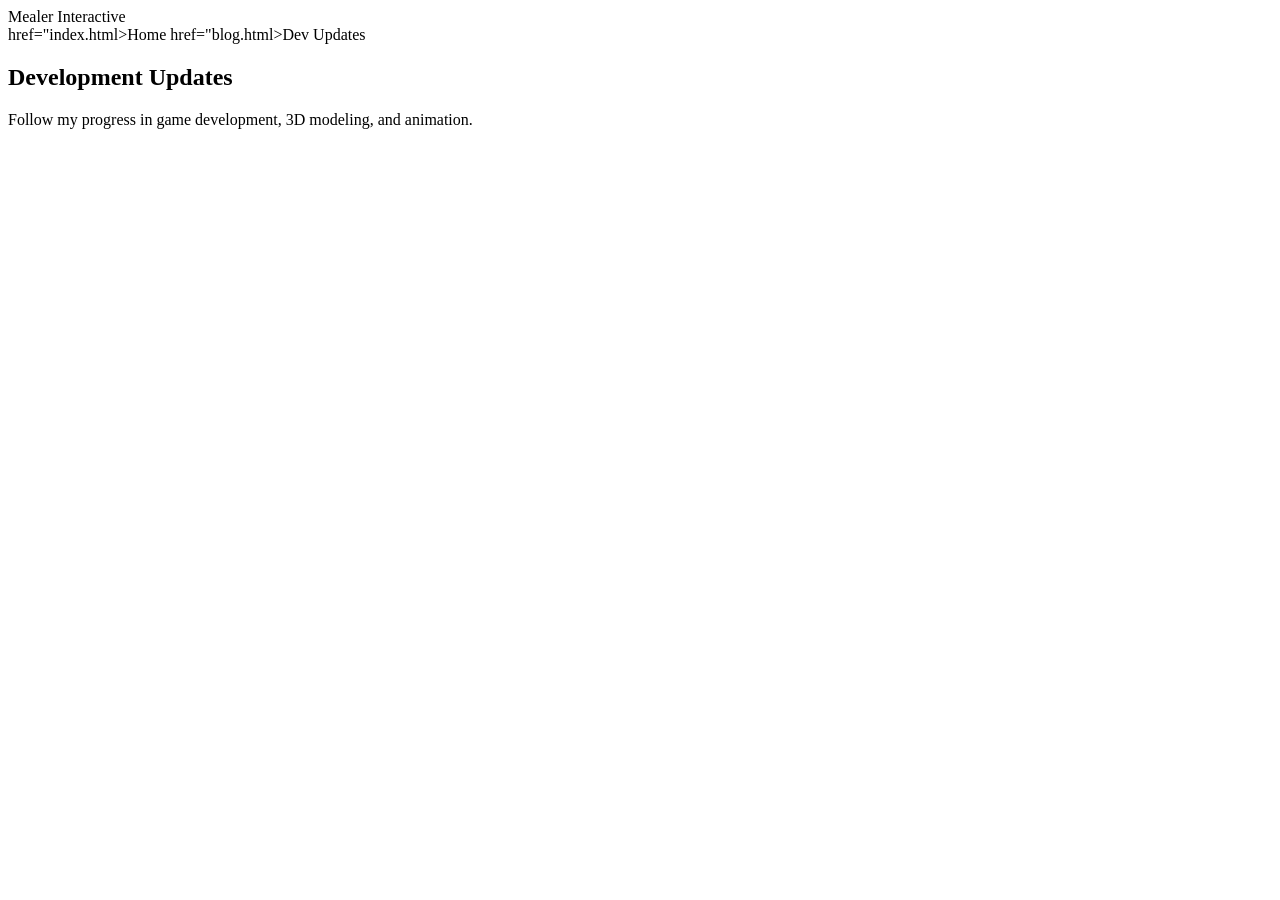
==== blog.html @ 89249fe2 "Add initial blog.html structure and content" ====
<!DOCTYPE html>
<html land="eng">
<head>
  <meta charset="UTF-8">
  <meta name="viewport"
        content="width=device-width, initial-scale=1.0">

  <title>Dev Updates | Mealer Interactive</title>
</head>

<body>
  <header>
    <hi>Mealer Interactive</hi>

    <nav>
      <a> href="index.html>Home</a>
      <a> href="blog.html>Dev Updates</a>
    </nav>
  </header>

  <main>
    <h2>Development Updates</h2>
    <p>
      Follow my progress in game development, 3D modeling, and animation.
    </p>
  </main>
  
</body>
</html>
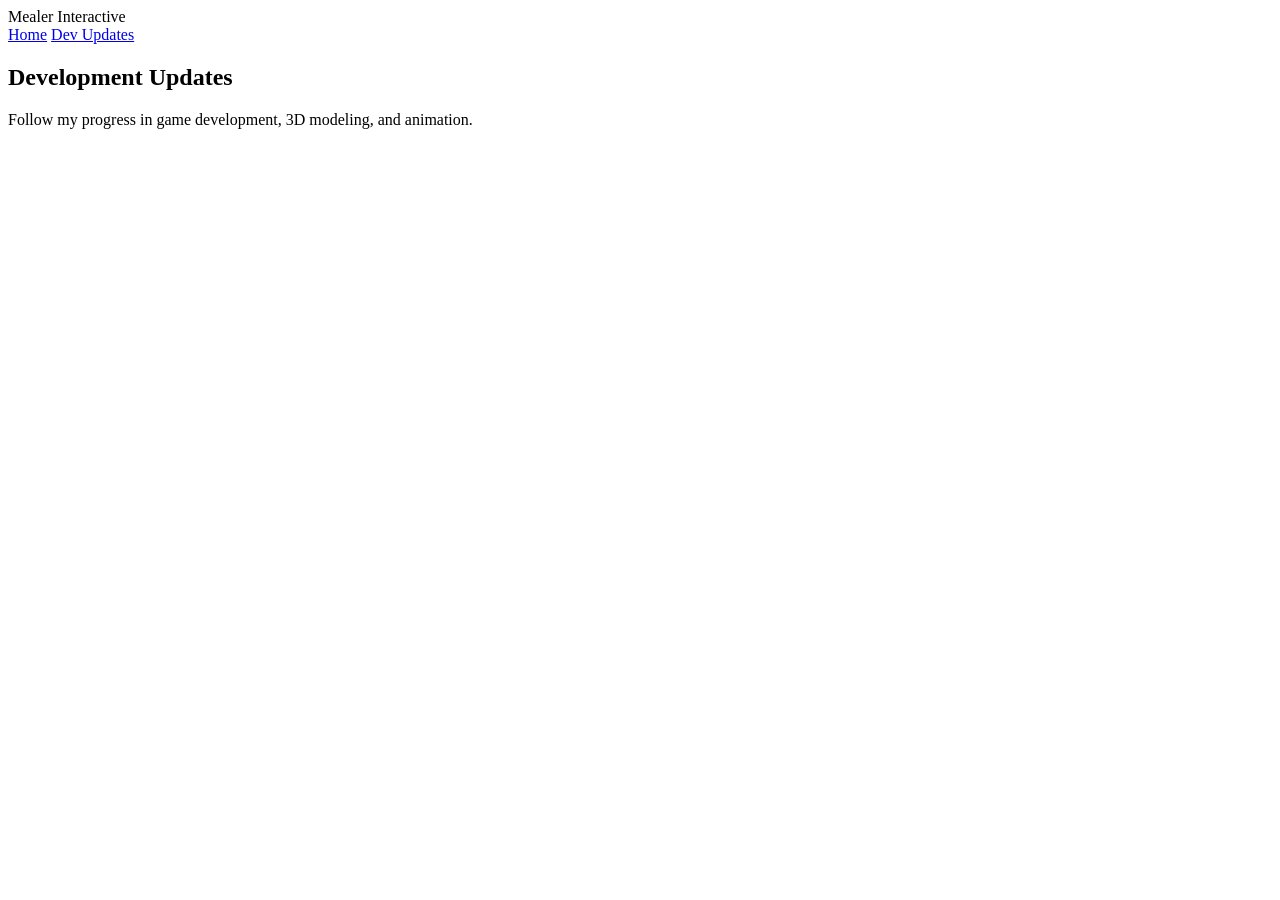
==== commit 76213e1d: "Fix HTML anchor tag syntax in blog.html" ====
--- a/blog.html
+++ b/blog.html
@@ -13,8 +13,8 @@
     <hi>Mealer Interactive</hi>
 
     <nav>
-      <a> href="index.html>Home</a>
-      <a> href="blog.html>Dev Updates</a>
+      <a href="index.html">Home</a>
+      <a href="blog.html">Dev Updates</a>
     </nav>
   </header>
 
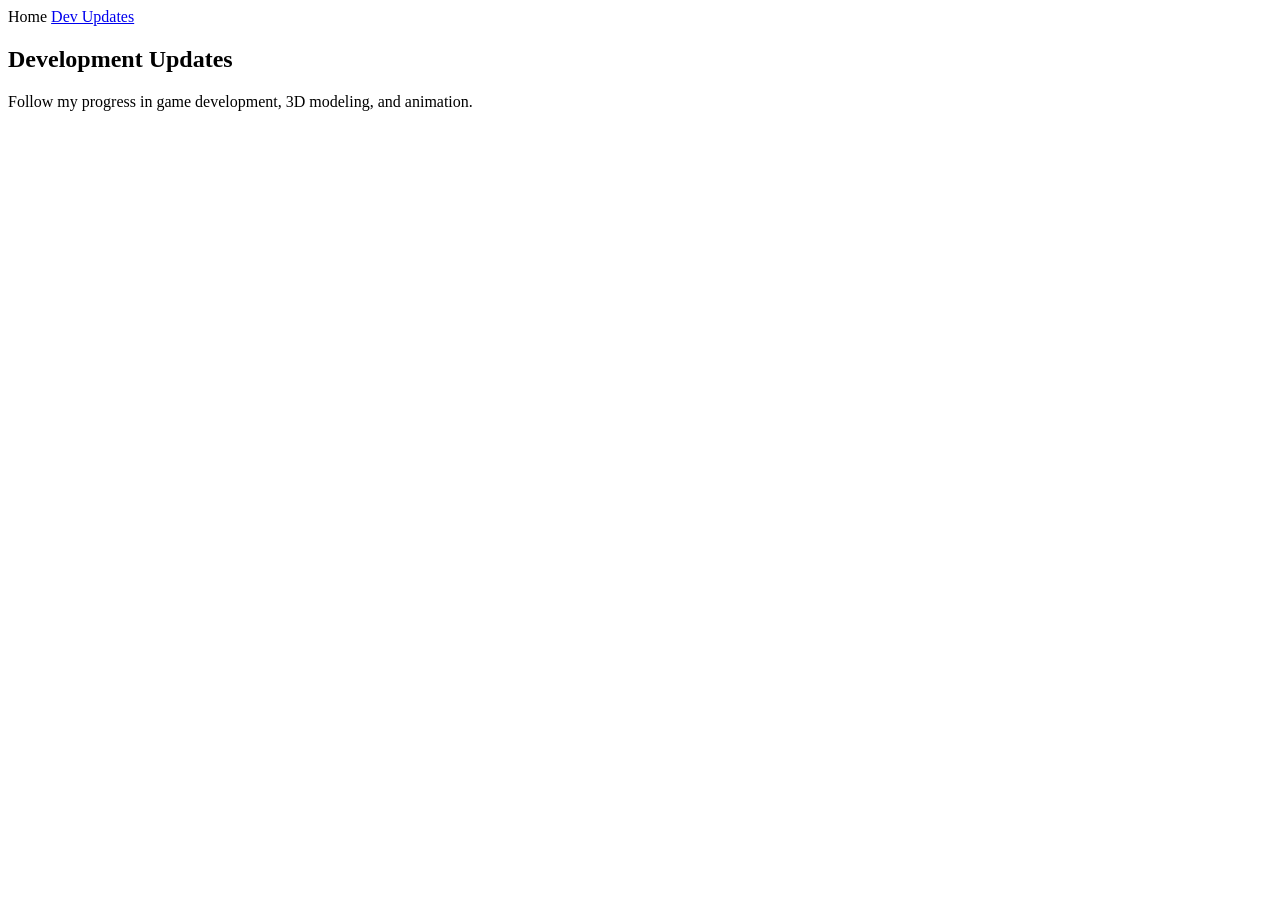
==== commit 0a08fea5: "Linked blog.css" ====
--- a/blog.html
+++ b/blog.html
@@ -6,16 +6,17 @@
         content="width=device-width, initial-scale=1.0">
 
   <title>Dev Updates | Mealer Interactive</title>
+  <link rel="stylesheet" href="blog.css>
 </head>
 
 <body>
   <header>
     <hi>Mealer Interactive</hi>
-
-    <nav>
-      <a href="index.html">Home</a>
-      <a href="blog.html">Dev Updates</a>
-    </nav>
+      
+<nav>
+    <a href="index.html">Home</a>
+    <a href="blog.html">Dev Updates</a>
+</nav>
   </header>
 
   <main>
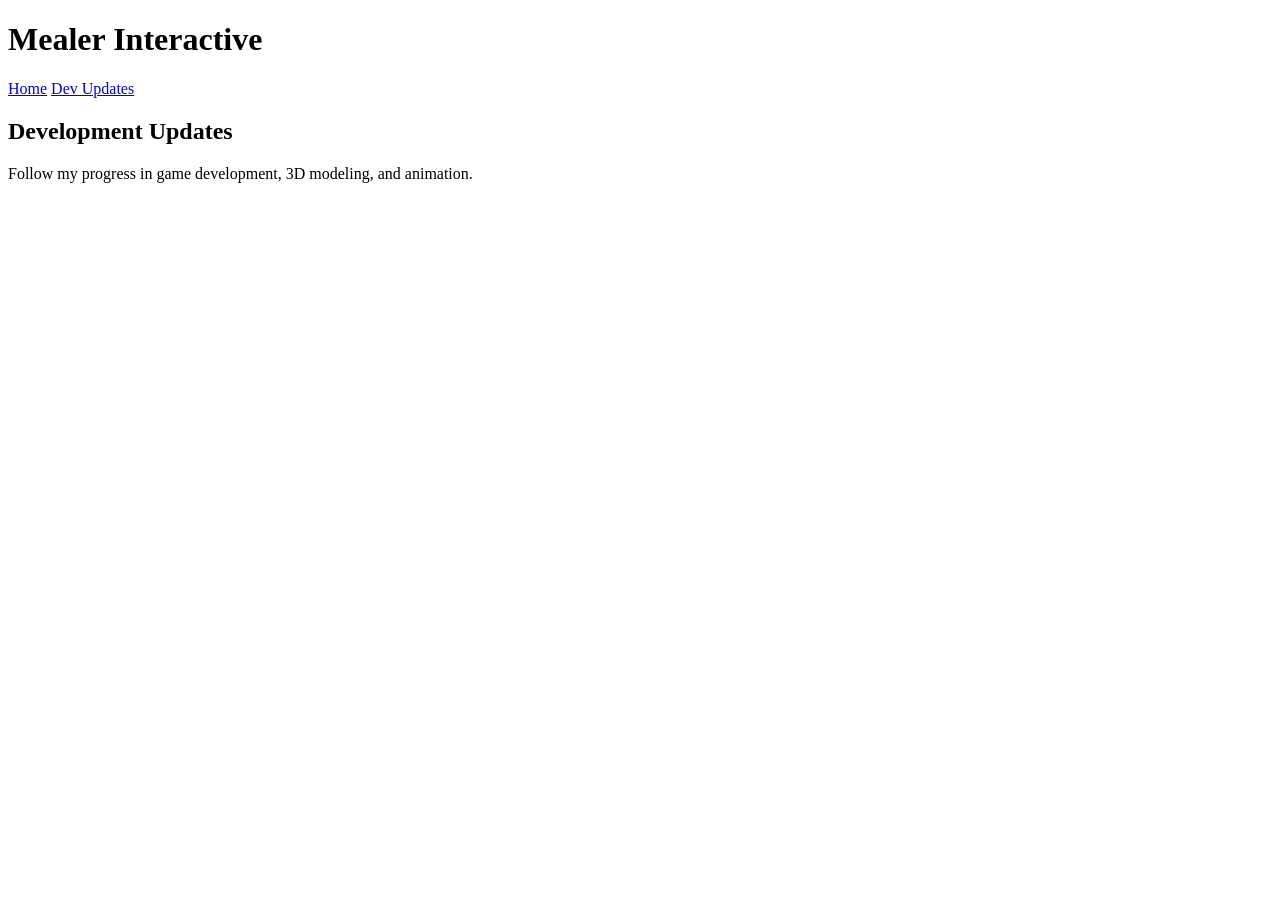
==== commit 620d2d6f: "Refactor header and navigation structure in blog.html" ====
--- a/blog.html
+++ b/blog.html
@@ -10,14 +10,14 @@
 </head>
 
 <body>
-  <header>
-    <hi>Mealer Interactive</hi>
-      
-<nav>
-    <a href="index.html">Home</a>
-    <a href="blog.html">Dev Updates</a>
-</nav>
-  </header>
+  <header class="site-header">
+    <h1>Mealer Interactive</h1>
+
+    <nav class="navbar">
+        <a href="index.html">Home</a>
+        <a href="blog.html">Dev Updates</a>
+    </nav>
+</header>
 
   <main>
     <h2>Development Updates</h2>
